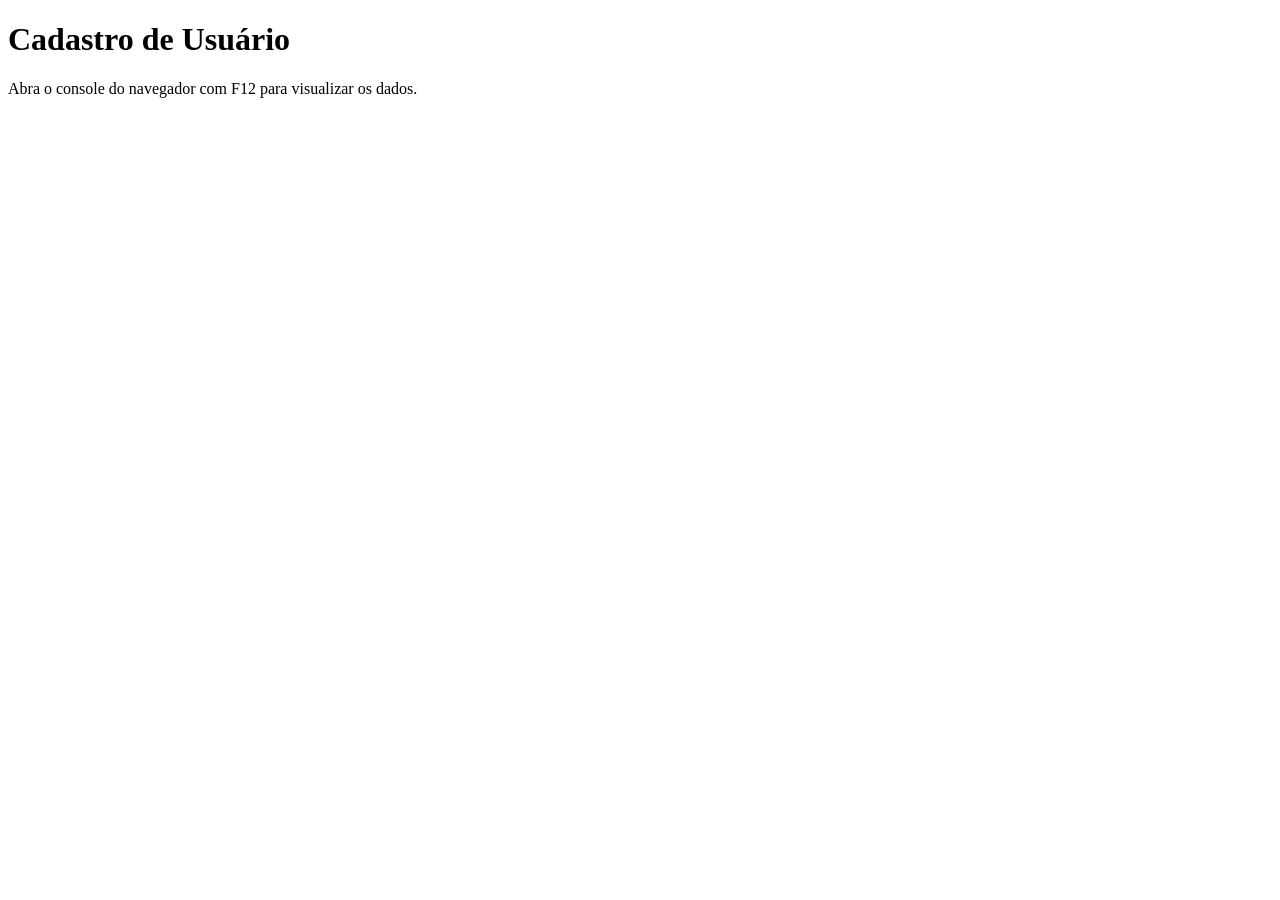
==== aula01/javascript/atividade/index.html @ 71157373 "Create index.html" ====
<!DOCTYPE html>
<html lang="pt-BR">
<head>
    <meta charset="UTF-8">
    <meta name="viewport" content="width=device-width, initial-scale=1.0">
    <title>Cadastro de Usuário</title>
    <script src="script.js" defer></script>
</head>
<body>
    <h1>Cadastro de Usuário</h1>
    <p>Abra o console do navegador com F12 para visualizar os dados.</p>
</body>
</html>
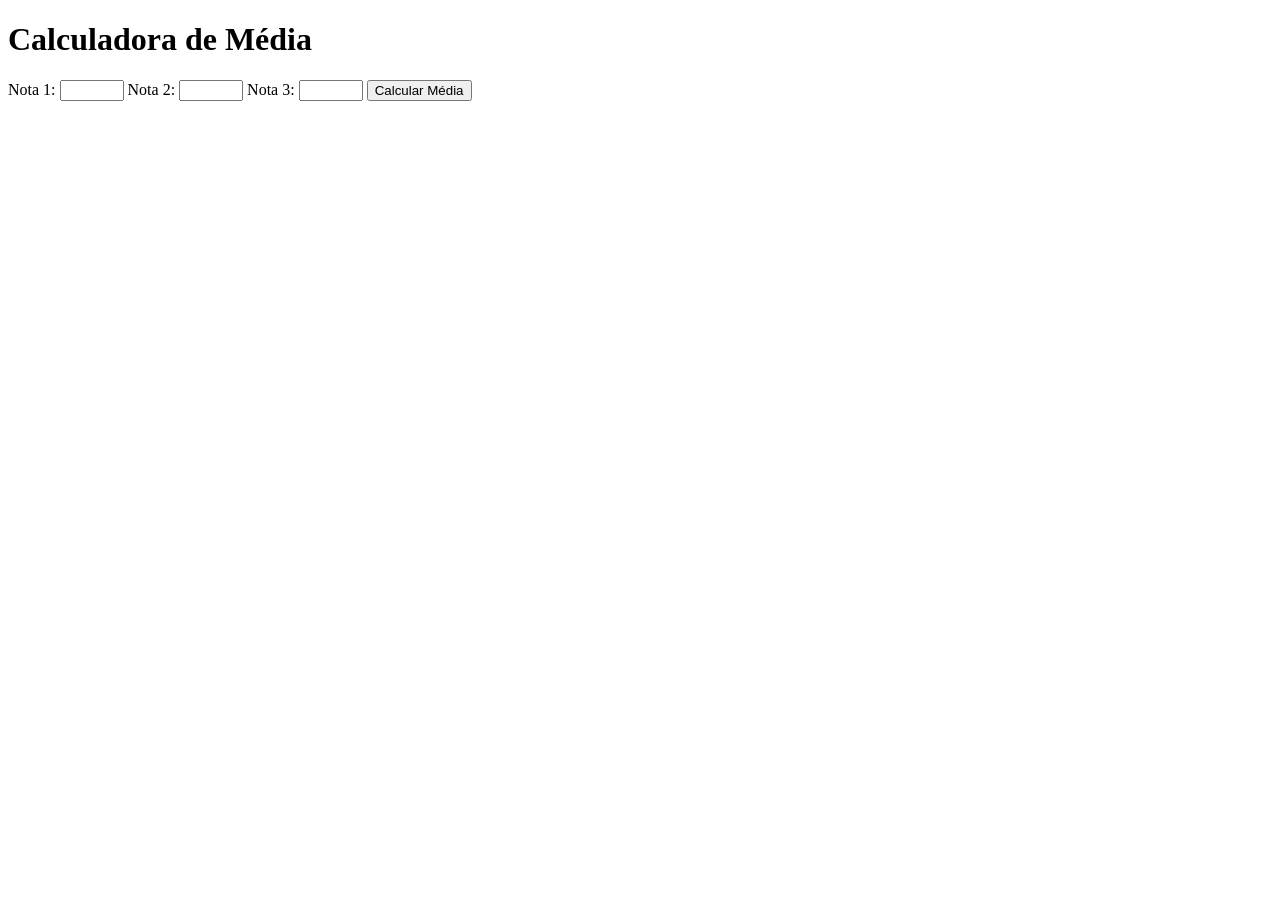
==== commit 85439248: "Update index.html" ====
--- a/aula01/javascript/atividade/index.html
+++ b/aula01/javascript/atividade/index.html
@@ -4,11 +4,29 @@
 <head>
     <meta charset="UTF-8">
     <meta name="viewport" content="width=device-width, initial-scale=1.0">
-    <title>Cadastro de Usuário</title>
-    <script src="script.js" defer></script>
+    <title>Calculadora de Média</title>
+    <link rel="stylesheet" href="style.css">
 </head>
 <body>
-    <h1>Cadastro de Usuário</h1>
-    <p>Abra o console do navegador com F12 para visualizar os dados.</p>
+
+    <main class="container">
+        <h1>Calculadora de Média</h1>
+
+        <label for="nota1">Nota 1:</label>
+        <input type="number" id="nota1" min="0" max="10" step="0.1">
+
+        <label for="nota2">Nota 2:</label>
+        <input type="number" id="nota2" min="0" max="10" step="0.1">
+
+        <label for="nota3">Nota 3:</label>
+        <input type="number" id="nota3" min="0" max="10" step="0.1">
+
+        <button id="calcular">Calcular Média</button>
+
+        <div id="resultado" aria-live="polite"></div>
+    </main>
+
+    <script src="script.js"></script>
 </body>
 </html>
+
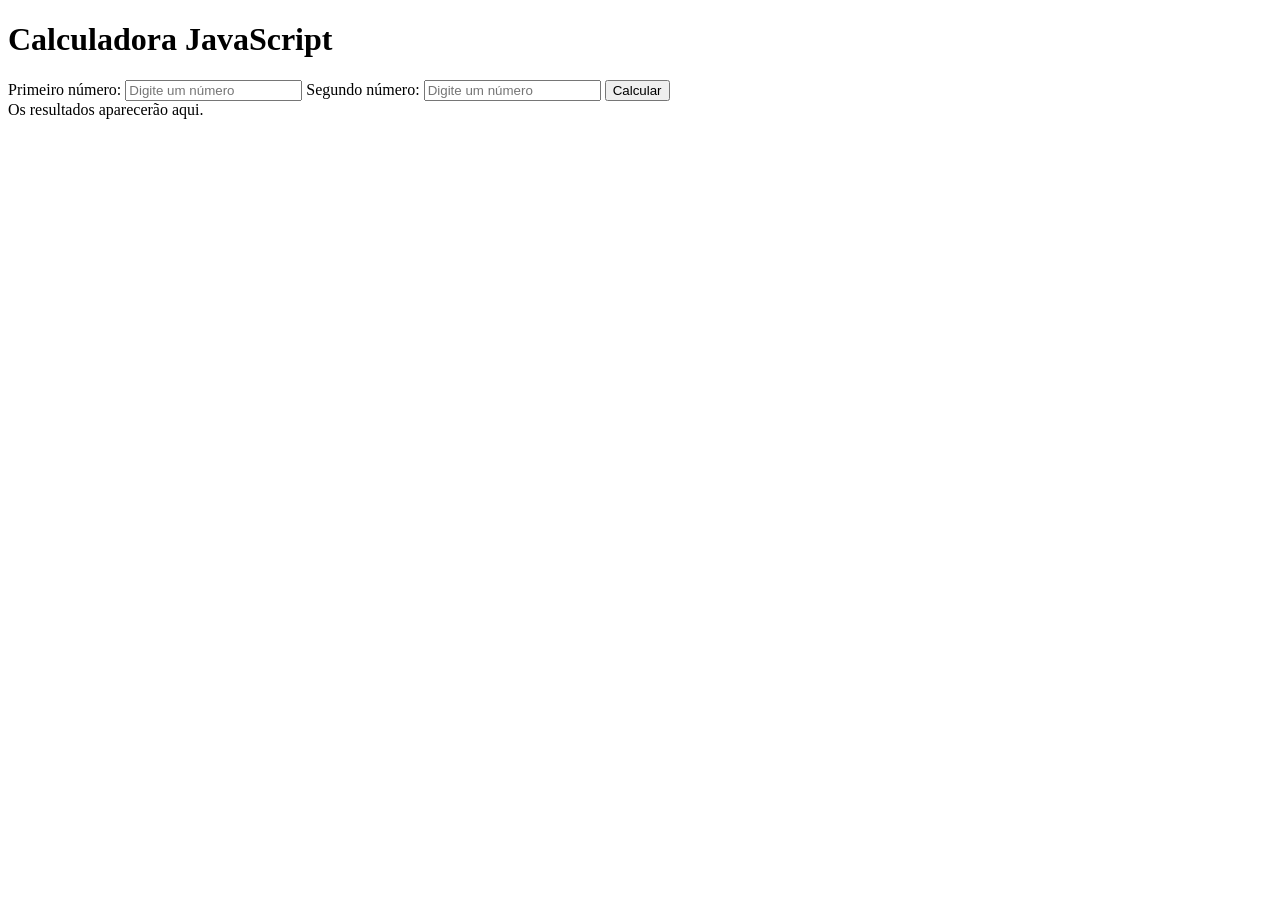
==== commit 68c371ca: "Update index.html" ====
--- a/aula01/javascript/atividade/index.html
+++ b/aula01/javascript/atividade/index.html
@@ -4,29 +4,31 @@
 <head>
     <meta charset="UTF-8">
     <meta name="viewport" content="width=device-width, initial-scale=1.0">
-    <title>Calculadora de Média</title>
+    <title>Calculadora JavaScript</title>
     <link rel="stylesheet" href="style.css">
 </head>
 <body>
 
     <main class="container">
-        <h1>Calculadora de Média</h1>
+        <h1>Calculadora JavaScript</h1>
 
-        <label for="nota1">Nota 1:</label>
-        <input type="number" id="nota1" min="0" max="10" step="0.1">
+        <label for="numero1">Primeiro número:</label>
+        <input type="number" id="numero1" placeholder="Digite um número">
 
-        <label for="nota2">Nota 2:</label>
-        <input type="number" id="nota2" min="0" max="10" step="0.1">
+        <label for="numero2">Segundo número:</label>
+        <input type="number" id="numero2" placeholder="Digite um número">
 
-        <label for="nota3">Nota 3:</label>
-        <input type="number" id="nota3" min="0" max="10" step="0.1">
+        <button id="btnCalcular">Calcular</button>
 
-        <button id="calcular">Calcular Média</button>
-
-        <div id="resultado" aria-live="polite"></div>
+        <section id="resultado" aria-live="polite">
+            Os resultados aparecerão aqui.
+        </section>
     </main>
 
     <script src="script.js"></script>
 </body>
 </html>
 
+</body>
+</html>
+
